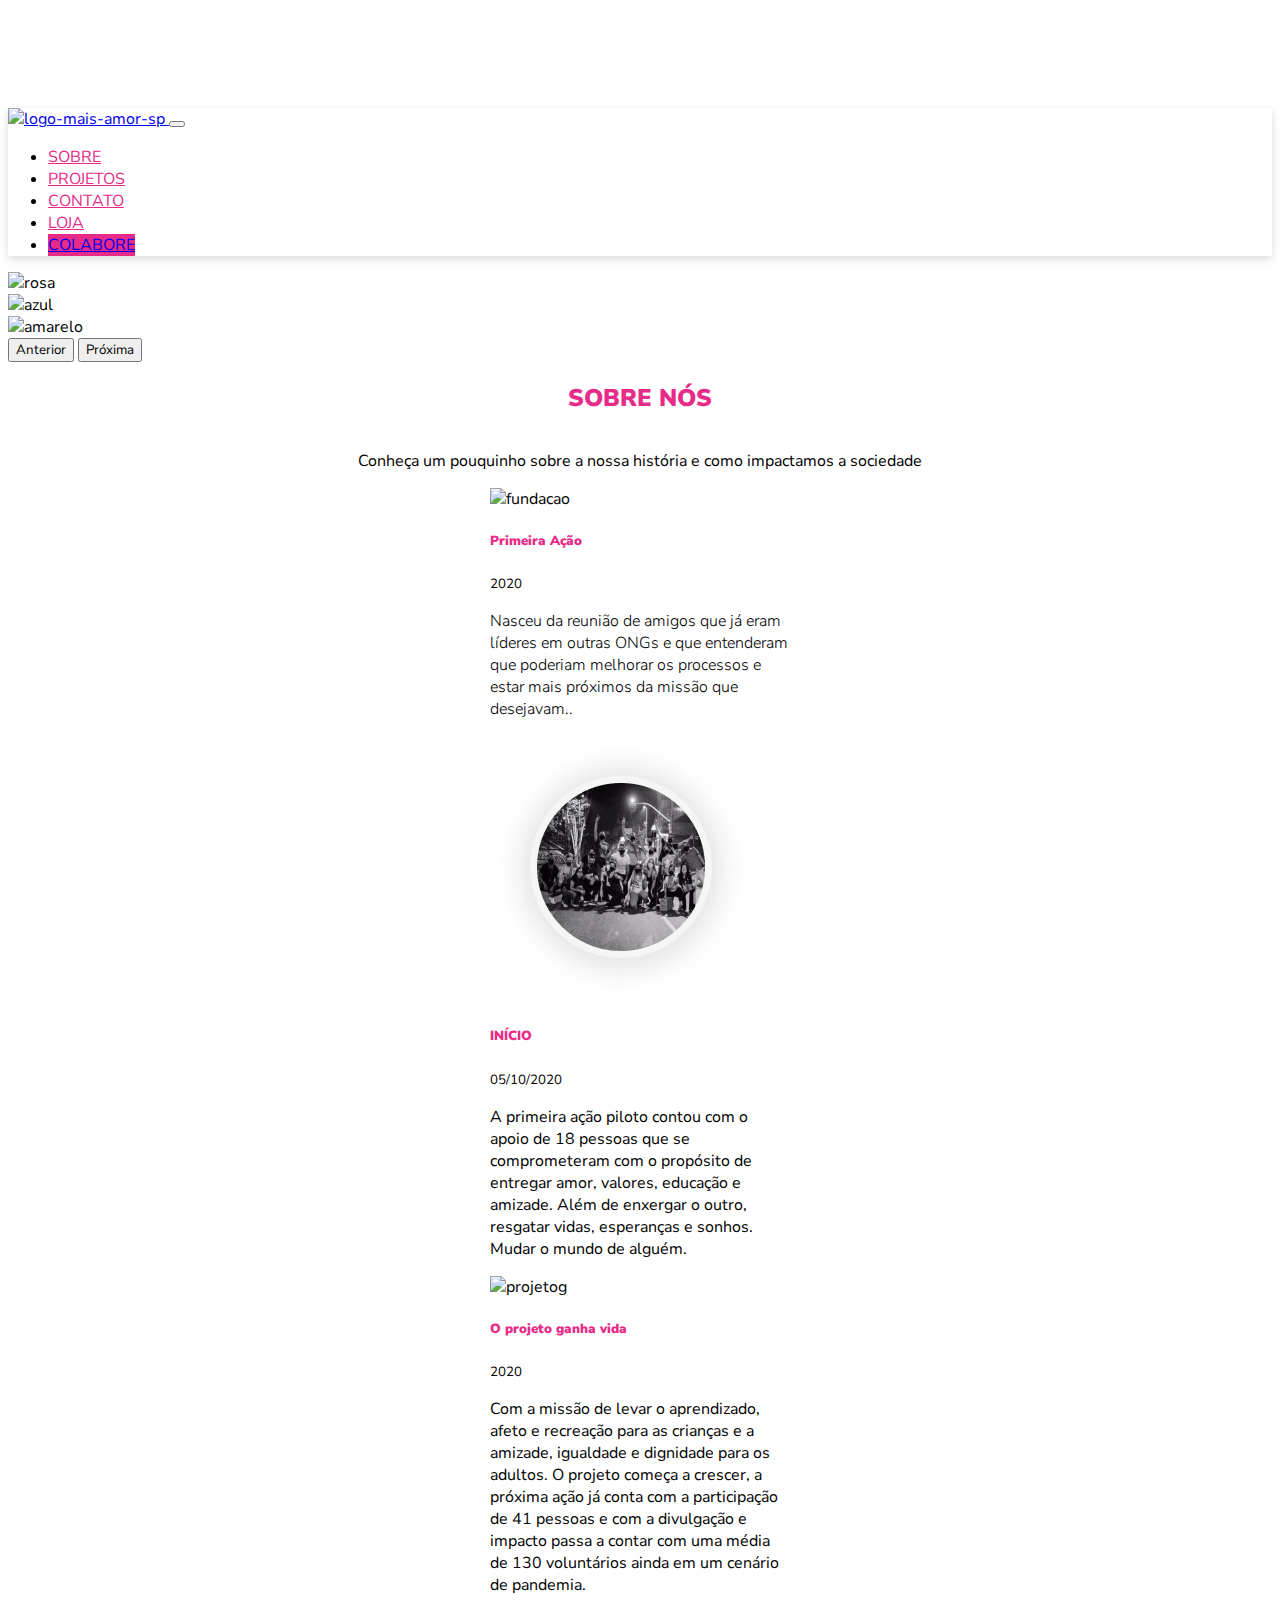
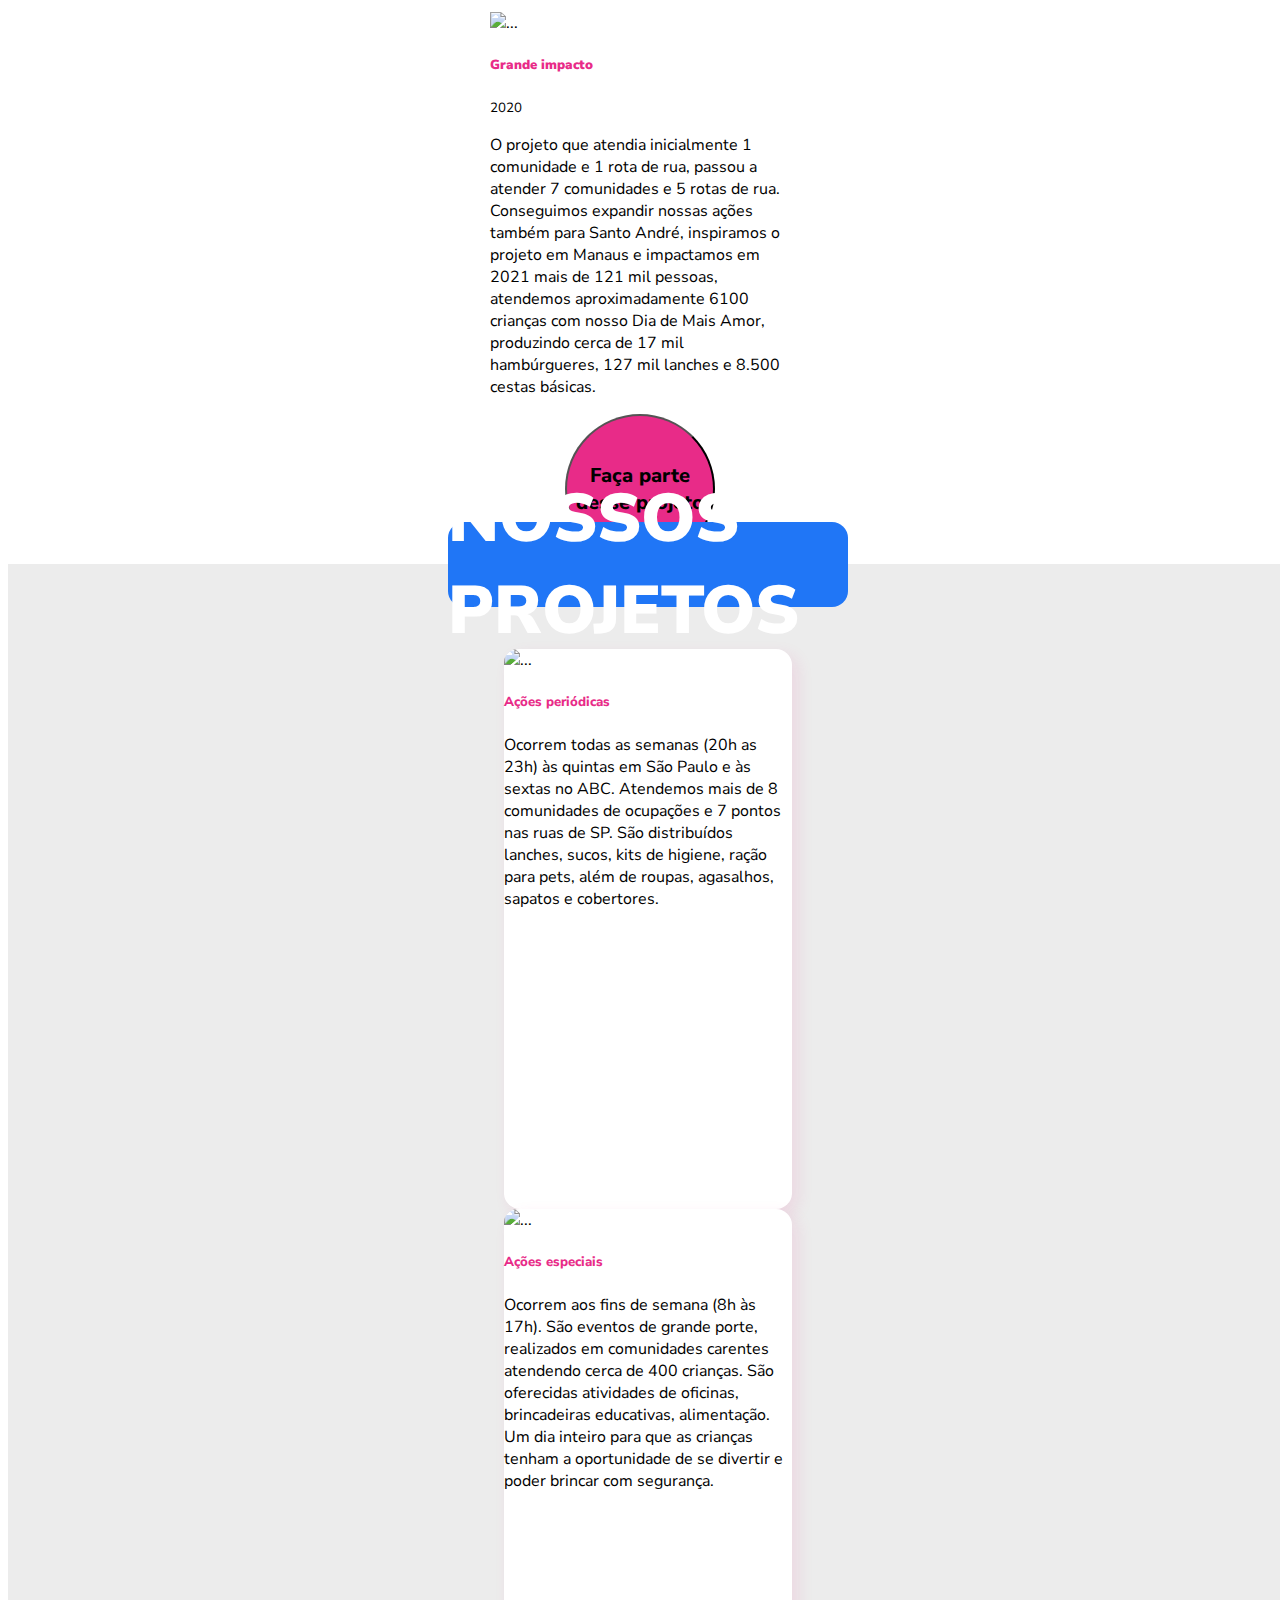
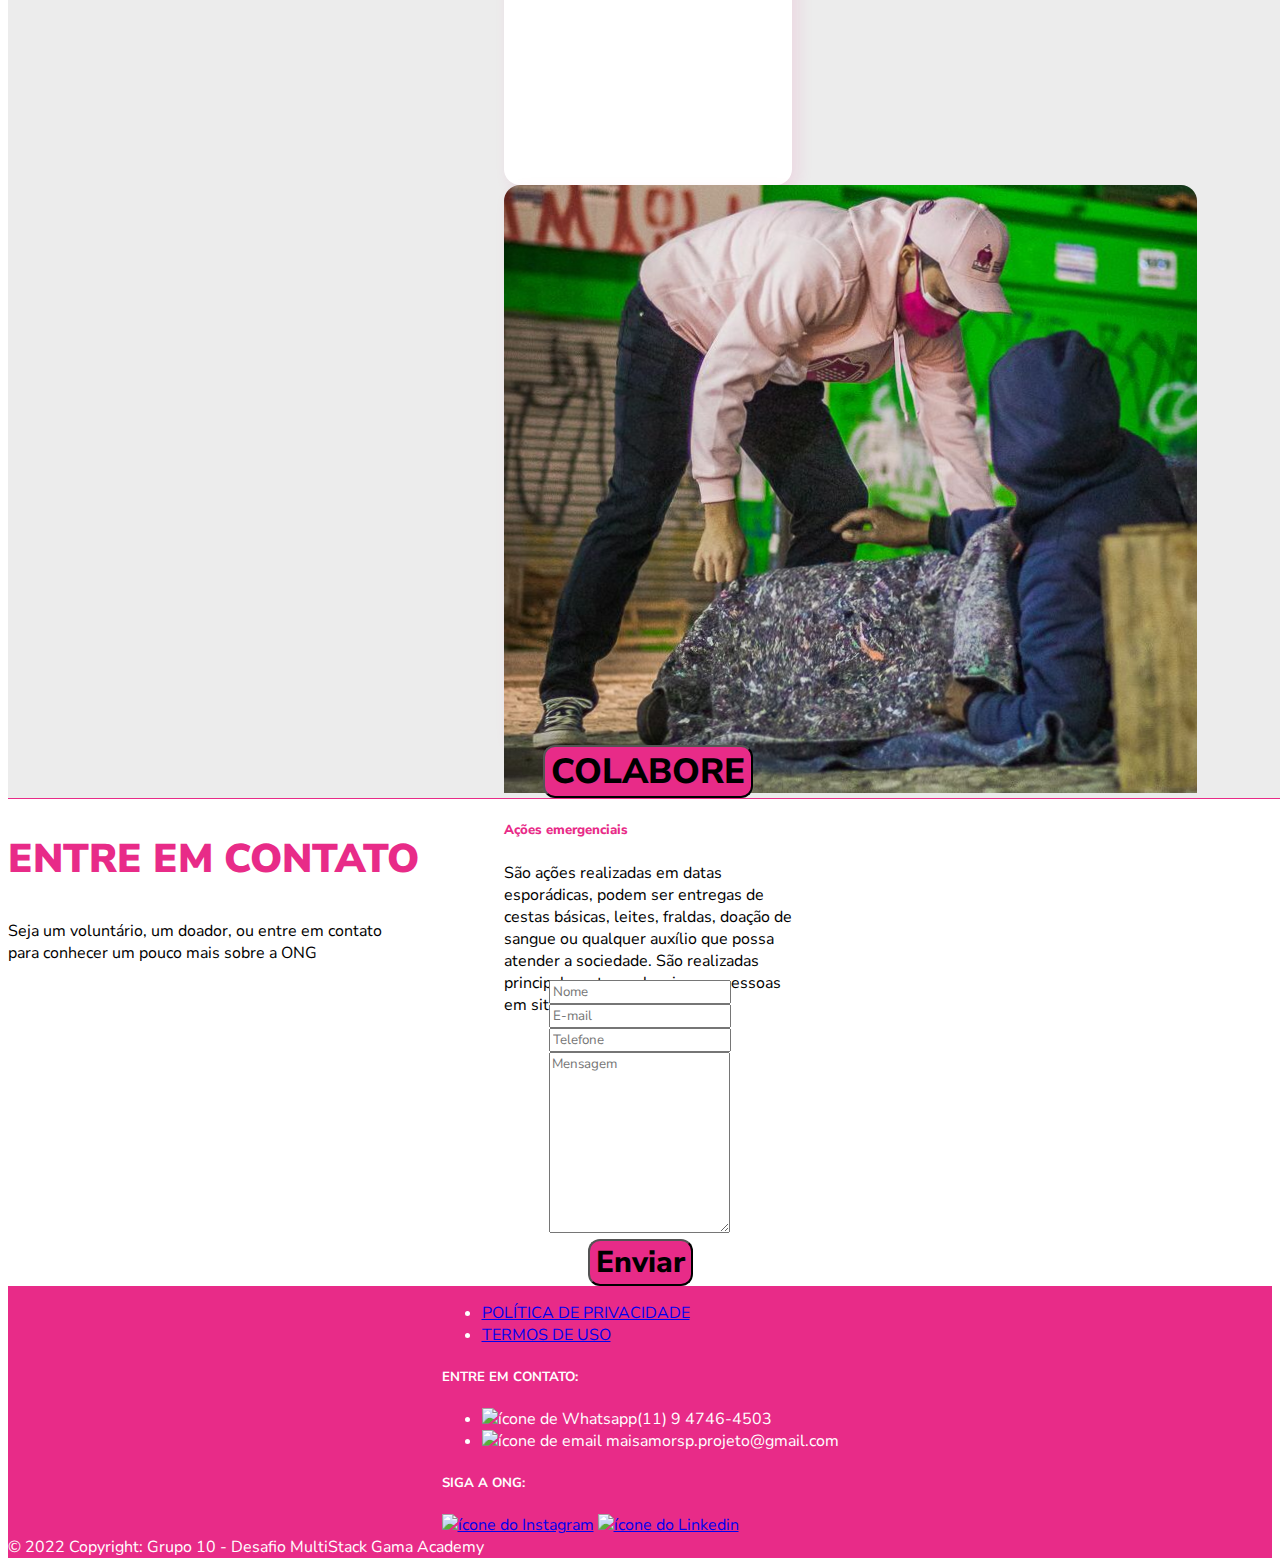
==== index.html @ d167e273 "atualizações de informações na pagina inicial e layout do card" ====
<!DOCTYPE html>
<html lang="pt-br">

<head>
    <meta charset="UTF-8">
    <meta http-equiv="X-UA-Compatible" content="IE=edge">
    <meta name="viewport" content="width=device-width, initial-scale=1.0">
    <link href="https://fonts.googleapis.com/css2?family=Nunito+Sans:wght@200;300;400;600;700;800;900&display=swap" rel="stylesheet">
    <!--bootstrap css-->
    <link rel="stylesheet" href="css/bootstrap.css">
    <link rel="stylesheet" href="css/style.css">
    <title>ONG Mais Amor SP</title>
    <link rel="icon" type="image/x-icon" href="img/favicon.ico">
</head>

<body>
    <nav class="navbar navbar-expand-lg navbar-light fixed-top py-0 box-shadow" style="background-color: #fff;">
        <a href="index.html" class="navbar-brand ml-md-5">
            <img src="img/logo.jpg" alt="logo-mais-amor-sp">
        </a>
        <button class="navbar-toggler" type="button" data-toggle="collapse" data-target="#navbarmenu" aria-controls="navbarSupportedContent" aria-expanded="false" aria-label="Abrir a navegação">
            <span class="navbar-toggler-icon"></span>
        </button>
        <div class="collapse navbar-collapse" id="navbarmenu">
            <ul class="navbar-nav ml-auto">
                <li class="nav-item">
                    <a class="nav-link" style="color: #E82B88;" href="#sobrenos">SOBRE</a>
                </li>
                <li class="nav-item">
                    <a class="nav-link ml-lg-5" style="color: #E82B88;" href="#nossosprojetos">PROJETOS</a>
                </li>
                <li class="nav-item">
                    <a class="nav-link ml-lg-5" style="color: #E82B88;" href="#entreemcontato">CONTATO</a>
                </li>
                <li class="nav-item">
                    <a class="nav-link ml-lg-5" style="color: #E82B88;" href="https://mais-amor-sp.lojaintegrada.com.br/" target="_blank">LOJA</a>
                </li>
                <li class="nav-item">
                    <a class="btn btn-danger mx-lg-5" href="colabore.html">COLABORE</a>
                </li>
            </ul>
        </div>
    </nav>

    <section class="container-fluid mb-5">
        <div class="row">
            <div class="col-lg-12 p-0">
                <div id="carouselcontrole" class="carousel slide" data-ride="carousel">
                    <div class="carousel-inner carousel-estilos">
                        <div class="carousel-item active">
                            <img src="img/carrossel1.png" class="d-block w-100" alt="rosa">
                        </div>
                        <div class="carousel-item">
                            <img src="img/carrossel2.png" class="d-block w-100" alt="azul">
                        </div>
                        <div class="carousel-item">
                            <img src="img/carrossel3.png" class="d-block w-100" alt="amarelo">
                        </div>
                    </div>
                    <button class="carousel-control-prev" type="button" data-target="#carouselcontrole" data-slide="prev">
                        <span class="carousel-control-prev-icon" aria-hidden="true"></span>
                        <span class="sr-only">Anterior</span>
                    </button>
                    <button class="carousel-control-next" type="button" data-target="#carouselcontrole" data-slide="next">
                        <span class="carousel-control-next-icon" aria-hidden="true"></span>
                        <span class="sr-only">Próxima</span>
                    </button>
                </div>
            </div>

        </div>
    </section>

    <section class="py-5 text-center">
        <div class="container" id="sobrenos">
            <h2 class="card-title">SOBRE NÓS</h2>
            <p>Conheça um pouquinho sobre a nossa história e como impactamos a sociedade</p>
            <div class="container">
                <div class="row text-center">

                    <div class="card border-0" style="max-width: 300px;">
                        <img src="img/Group 59.png" class="card-img-top" alt="fundacao">
                        <div class="card-body">
                            <h5 class="card-title">Primeira Ação</h5>
                            <p class="ard-text"><small class="text-muted">2020</small></p>
                            <p class="card-ctext">Nasceu da reunião de amigos que já eram líderes em outras ONGs e que entenderam que poderiam melhorar os processos e estar mais próximos da missão que desejavam..</p>
                        </div>
                    </div>
                </div>
                <div class="card border-0" style="max-width: 300px;">
                    <img src="img/Group 60.png" class="card-img-top" alt="primeira">
                    <div class="card-body">
                        <h5 class="card-title">INÍCIO</h5>
                        <p class="card-text"><small class="text-muted">05/10/2020</small></p>
                        <p class="card-text">A primeira ação piloto contou com o apoio de 18 pessoas que se comprometeram com o propósito de entregar amor, valores, educação e amizade. Além de enxergar o outro, resgatar vidas, esperanças e sonhos. Mudar o mundo de alguém.</p>
                    </div>
                </div>
                <div class="card border-0" style="max-width: 300px;">
                    <img src="img/Group 61.png" class="card-img-top" alt="projetog">
                    <div class="card-body">
                        <h5 class="card-title">O projeto ganha vida</h5>
                        <p class="card-text"><small class="text-muted">2020</small></p>
                        <p class="card-text">Com a missão de levar o aprendizado, afeto e recreação para as crianças e a amizade, igualdade e dignidade para os adultos. O projeto começa a crescer, a próxima ação já conta com a participação de 41 pessoas e com a divulgação
                            e impacto passa a contar com uma média de 130 voluntários ainda em um cenário de pandemia.</p>
                    </div>
                </div>
                <div class="card border-0" style="max-width: 300px;">
                    <img src="img/Group 62.png" class="card-img-top" alt="...">
                    <div class="card-body">
                        <h5 class="card-title">Grande impacto</h5>
                        <p class="card-text"><small class="text-muted">2020</small></p>
                        <p class="card-text">O projeto que atendia inicialmente 1 comunidade e 1 rota de rua, passou a atender 7 comunidades e 5 rotas de rua. Conseguimos expandir nossas ações também para Santo André, inspiramos o projeto em Manaus e impactamos em 2021 mais de 121 mil pessoas, atendemos aproximadamente 6100 crianças com nosso Dia de Mais Amor, produzindo cerca de 17 mil hambúrgueres, 127 mil lanches e 8.500 cestas básicas.</p>
                    </div>
                </div>
                <div class="text-center">
                    <a href="#carouselcontrole"><button type="button" class="btn btn-danger btn-lg botao-rosa m-5 pj">Faça parte desse projeto</button></a>
                </div>
            </div>
        </div>
    </section>
    <section class="nossos-projetos mt-5" id="nossosprojetos">
        <div class="caixa-divisora-azul" style="position:relative; top: -42px">
            <h2 style="font-weight: 900; ">NOSSOS PROJETOS</h2>
        </div>
        <div class="container">
            <div class="col-12">
                <div class="row m-5">
                    <div class="card card-item mt-3" style="width: 18rem; height: 35rem;">
                        <img src="./img/ações periódicas.png" class="card-img-top container-imagem" alt="...">
                        <div class="card-body">
                            <h5 class="card-title color-pink ">Ações periódicas</h5>
                            <p class="card-text">Ocorrem todas as semanas (20h as 23h) às quintas em São Paulo e às sextas no ABC. Atendemos mais de 8 comunidades de ocupações e 7 pontos nas ruas de SP. São distribuídos lanches, sucos, kits de higiene, ração para pets, além
                                de roupas, agasalhos, sapatos e cobertores.</p>
                        </div>
                    </div>
                    <div class="card card-item mt-3" style="width: 18rem; height: 36rem;">
                        <img src="./img/ações especiais.png" class="card-img-top container-imagem" alt="...">
                        <div class="card-body">
                            <h5 class="card-title color-pink ">Ações especiais</h5>
                            <p class="card-text">Ocorrem aos fins de semana (8h às 17h). São eventos de grande porte, realizados em comunidades carentes atendendo cerca de 400 crianças. São oferecidas atividades de oficinas, brincadeiras educativas, alimentação. Um dia inteiro
                                para que as crianças tenham a oportunidade de se divertir e poder brincar com segurança.</p>
                        </div>
                    </div>
                    <div class="card card-item mt-3 mb-3" style="width: 18rem; height: 35rem;">
                        <img src="./img/ações emergenciais.png" class="card-img-top container-imagem" alt="...">
                        <div class="card-body">
                            <h5 class="card-title color-pink ">Ações emergenciais</h5>
                            <p class="card-text">São ações realizadas em datas esporádicas, podem ser entregas de cestas básicas, leites, fraldas, doação de sangue ou qualquer auxílio que possa atender a sociedade. São realizadas principalmente em locais com pessoas em situações
                                vulneráveis.
                            </p>
                        </div>
                    </div>
                </div>


            </div>
            <div class="text-center mb-5">
                <a href="colabore.html"><button type="button" class="btn btn-danger btn-lg botao-rosa mb-5" style="font-weight: 800; font-size: 35px;">COLABORE</button></a>
            </div>
        </div>
    </section>

    <section>
        <div id="entreemcontato">
            <h2 class="text-center color-pink mt-5" style="font-weight: 900; font-size: 40px;">ENTRE EM CONTATO</h2>
        </div>
        <p class="lead text-center mb-5">Seja um voluntário, um doador, ou entre em contato <br> para conhecer um pouco mais sobre a ONG</p>
        <form class="container" id="form-con">
            <div class="row p-5">
                <div class="col-md-6">
                    <div class="form-group">
                        <input type="text" class="form-control form-control-lg" id="nom-vol" placeholder="Nome">
                    </div>
                    <div class="form-group">
                        <input type="email" class="form-control form-control-lg" id="ema-vol" placeholder="E-mail">
                    </div>
                    <div class="form-group">
                        <input type="text" class="form-control form-control-lg" id="fon-vol" placeholder="Telefone">
                    </div>
                </div>
                <div class="col-md-6">
                    <div class="form-group">
                        <textarea class="form-control form-control-lg" id="msg-vol" rows="3" placeholder="Mensagem" style="height: 175px;"></textarea>
                    </div>
                </div>
            </div>
            <div class="text-center">
                <button id="btn-env" class="btn btn-danger btn-lg botao-rosa mb-5" style="font-weight: 800; font-size: 30px;">Enviar</button>
            </div>
        </form>
        <input type="hidden" id="aux-temp" value="0">

    </section>

    <footer class="text-center font-weight-bold text-lg-start background-pink mt-5" style="color: white;">
        <!-- Grid container -->
        <div class="container p-4">
            <!--Grid row-->
            <div class="row text-justify p-5 col-12">
                <!--Grid column-->
                <div class="col-lg-4 col-md-12 mb-4 mb-md-0">
                    <ul class="list-unstyled">
                        <li>
                            <a href="privacidade.html" class="text-white">POLÍTICA DE PRIVACIDADE</a>
                        </li>
                        <li class="py-3">
                            <a href="termos.html" class="text-white">TERMOS DE USO</a>
                        </li>
                    </ul>
                </div>
                <!--Grid column-->
                <div class="col-lg-5 col-md-12 mb-4 mb-md-0">
                    <h5 class="text-uppercase">ENTRE EM CONTATO:</h5>
                    <ul class="list-unstyled">
                        <li class="py-3"><img src="img/icons/Whatsapp.svg" class="mr-2" alt="ícone de Whatsapp">(11) 9 4746-4503
                        </li>
                        <li><img src="img/icons/Email.svg" class="mr-2" alt="ícone de email"> maisamorsp.projeto@gmail.com
                        </li>
                    </ul>
                </div>
                <!--Grid column-->

                <!--Grid column-->
                <div class="col-lg-3 col-md-12 mb-4 mb-md-0">
                    <h5 class="text-uppercase">SIGA A ONG:</h5>
                    <a href="https://www.instagram.com/projetomaisamorsp/" target="_blank" class="pr-1"><img src="img/icons/Instagram.svg" alt="ícone do Instagram"></a>
                    <a href="https://www.linkedin.com/company/projeto-mais-amor-s-p/cle" target="_blank"><img src="img/icons/Linkedin.svg" alt="ícone do Linkedin"></a>
                </div>
                <!--Grid column-->
            </div>
            <!--Grid row-->
        </div>
        <!-- Grid container -->

        <!-- Copyright -->
        <div class="text-center p-3">
            © 2022 Copyright:
            <a class="text-white">Grupo 10 - Desafio MultiStack Gama Academy</a>
        </div>
        <!-- Copyright -->
    </footer>

    <!-- bootstrap js -->
    <script type="text/javascript" src="js/jquery.slim.min.js"></script>
    <script type="text/javascript" src="js/popper.min.js"></script>
    <script type="text/javascript" src="js/bootstrap.js"></script>
    <script type="text/javascript" src="js/script001.js"></script>
</body>

</html>
---- css/style.css ----
* {
    font-family: 'Nunito Sans', sans-serif;
}

:root{
    --pinkpers: #E82B88;
    --greypers: #c4c4c452;
}

/* @import url('http://fonts.cdnfonts.com/css/gilroy-bold'); */

@font-face{
    font-family:NunitoEBold; 
    src: url("/fonts/NunitoSans-ExtraBold.ttf") format("ttf");
}

body {
    padding-top: 100px;
}

.botao-rosa {
    border-radius: 12px;
}

.nossos-projetos{
    background-color: var(--greypers);
    border-bottom: 1px solid var(--pinkpers);
    width: 100vw;
}

.nossos-projetos .caixa-divisora-azul{
    background-color: #2076F6;
    width: 400px;
    height: 85px;
    margin: 0 auto;
    border-radius:16px;
    display: flex;
    justify-content:center;
    align-items:center;
    color: white;
    font-size: 45px;
    font-weight: 900;
}

.caixa-divisora-branca {
    background-color: white;
    width: 450px;
    margin: 0 auto;
}

.card-item {
    background: #FFFFFF;
    box-shadow: 6px 6px 16px rgba(232, 43, 136, 0.1);
    border-radius: 16px;
    margin:auto;
}

.container-imagem {
    border-radius: 16px 16px 0px 0px;
}

.tit-entre-em-contato{
    margin: 0 auto;
    margin-top:15%;
    width:calc(100vw/4);
    color:var(--pinkpers);
    font-family: NunitoEBold sans-serif;
    font-size: 45px;
    text-align: center;
    position: relative;
    top: 15.25px;
}

.termos {    
    padding: 90px;    
}

.privacidade {
    padding: 90px;
}

.privacidade h1{
    font-family: Nunito Sans sans-serif;
    font-style: normal;
    font-weight: 800;
    font-size: 48px;
    height: 53px;
    left: 80px;
    top: 156px;
    color: #E82B88;
}

.privacidade h2{
    font-family: Nunito Sans sans-serif; 
    font-style: normal;
    font-weight: 300;
    font-size: 24px;
    line-height: 33px;
    margin-block-end: 50px;
}

.privacidade p{ 
    font-family: 'Gilroy-Regular', sans-serif;
}

.termos h1{
    font-family: Nunito Sans sans-serif;
    font-style: normal;
    font-weight: 800;
    font-size: 48px;
    line-height: 65px;
    position: absolute;
    width: 624px;
    height: 53px;
    left: 90px;
    top: 156px;
    color: #E82B88;
}

.termos h2{
    font-family: Nunito Sans sans-serif;
    font-style: normal;
    font-weight: 300;
    font-size: 24px;
    line-height: 80px;
    margin-block-end: 45px;
}
.termos h3{
    font-family: 'Gilroy-Bold', sans-serif;
    font-size: 20px;   
}
.termos p{ 
    font-family: 'Gilroy-Regular', sans-serif;
}

.pj {
    border-top-left-radius: calc(0.25rem - 1px);
    border-top-right-radius: calc(0.25rem - 1px);
    width: 150px;
    height: 150px;
    border-radius: 50%;
    font-weight: 800; 
    font-size: 20px; 
}

.container {
    flex-direction: column;
    display: flex;
    align-items: center;
}

.btn {
    background-color: #E82B88;
}

.navbar img {
    width: 90px;
}

.box-shadow {
    box-shadow: 0 2px 6px rgba(0, 0, 0, .05), 0 4px 10px rgba(0, 0, 0, 0.103);
}

.border-photo {
    border-radius: 0px 15px;
}

.background-pink {
    background-color: #E82B88;
}

.card-title {
    color: #E82B88;
    font-weight: 900;
}

.card-ctext {
    font-weight: 300;
}

.color-pink {
    color: #E82B88;
    font-weight: 800;
}

.h2-bolder {
    font-weight: 800;
    font-size: 1.25rem;
}

.letra-negrito {
    font-weight: 700;
}

.cards-border {
    border-radius: 16px;
}

.form-contato{
    display:flex;
    flex-direction: column;
    justify-content:center;
    align-items:center;
}

@media screen and (max-width: 1000px) {

    .nossos-projetos .caixa-divisora-azul{
        font-size: 180%;
    }
} 

@media screen and (max-width: 600px) {
    .nossos-projetos .caixa-divisora-azul{
        width: 62%;
        font-size: 100%;
        font-size: 30px;
    }
    .nossos-projetos .caixa-divisora-azul>h2{
        width: 62%;
        font-size: 100%;
        font-size: 30px;
    }
}
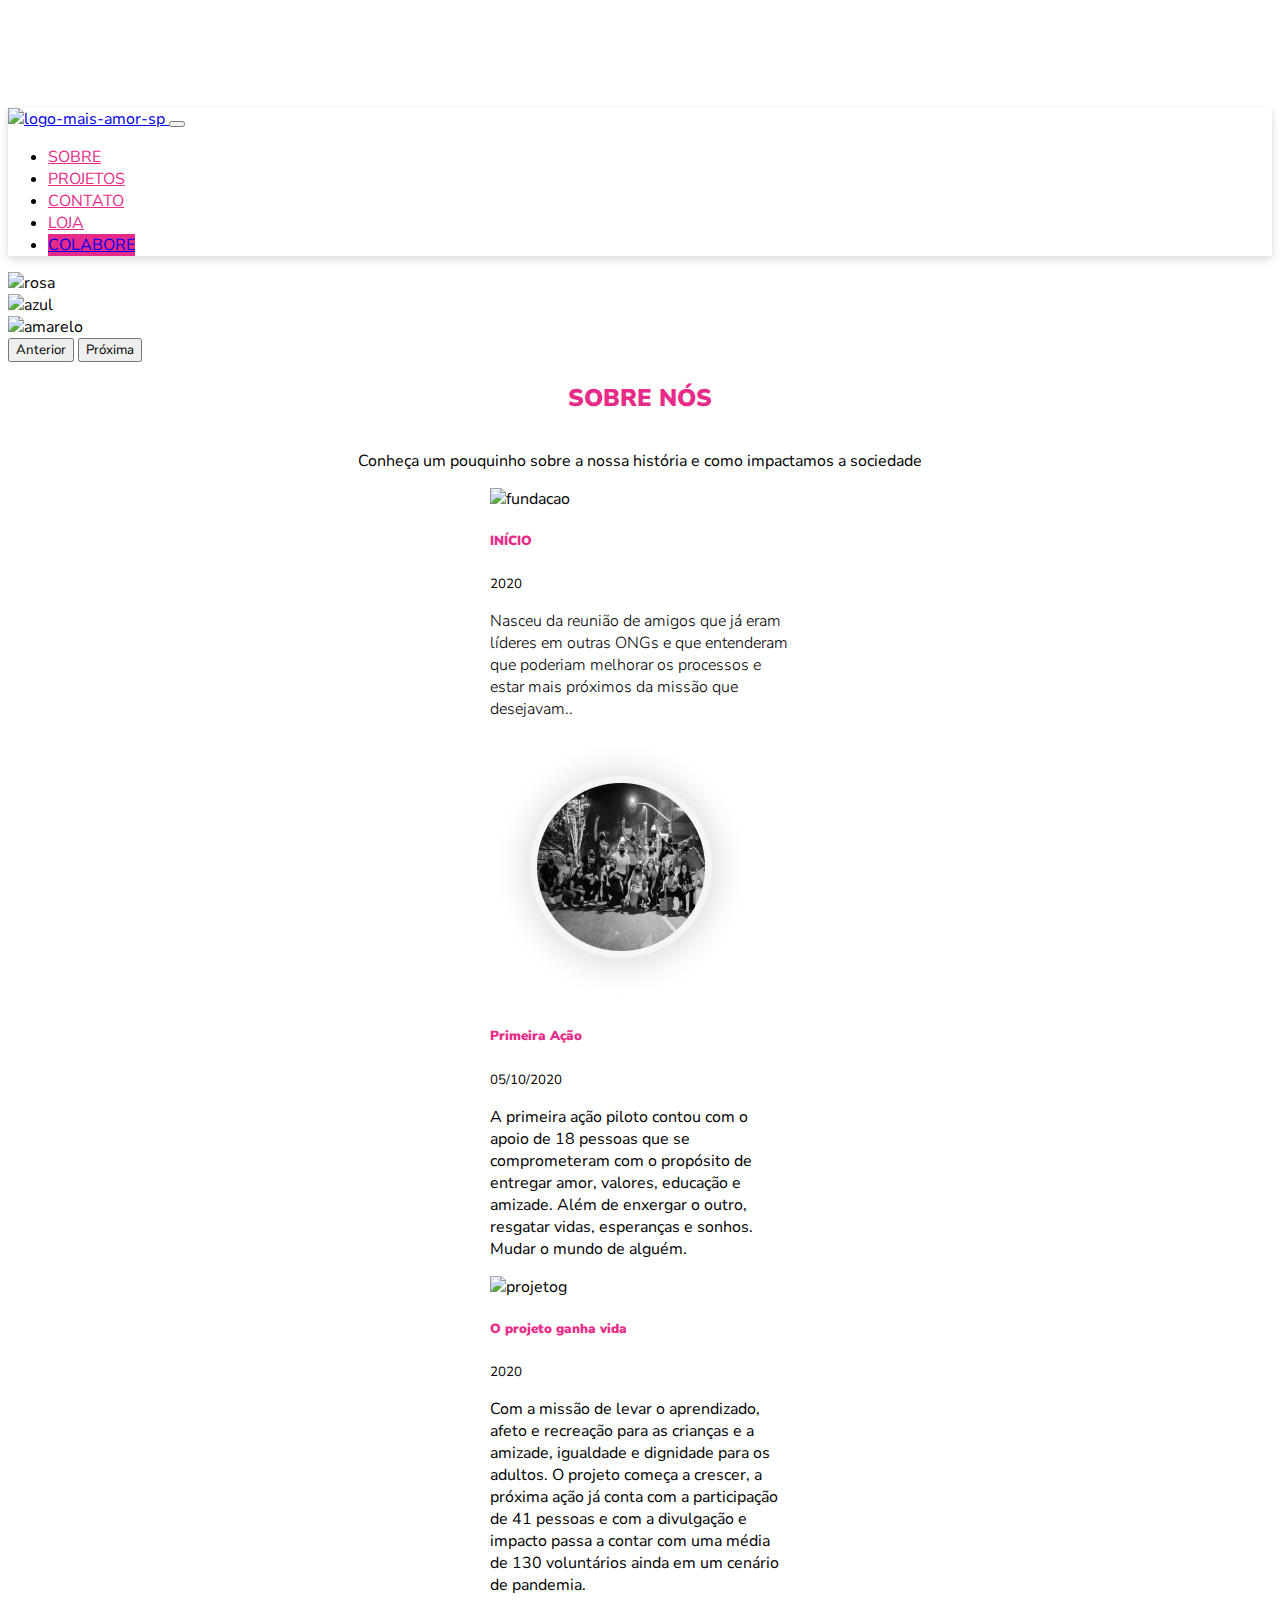
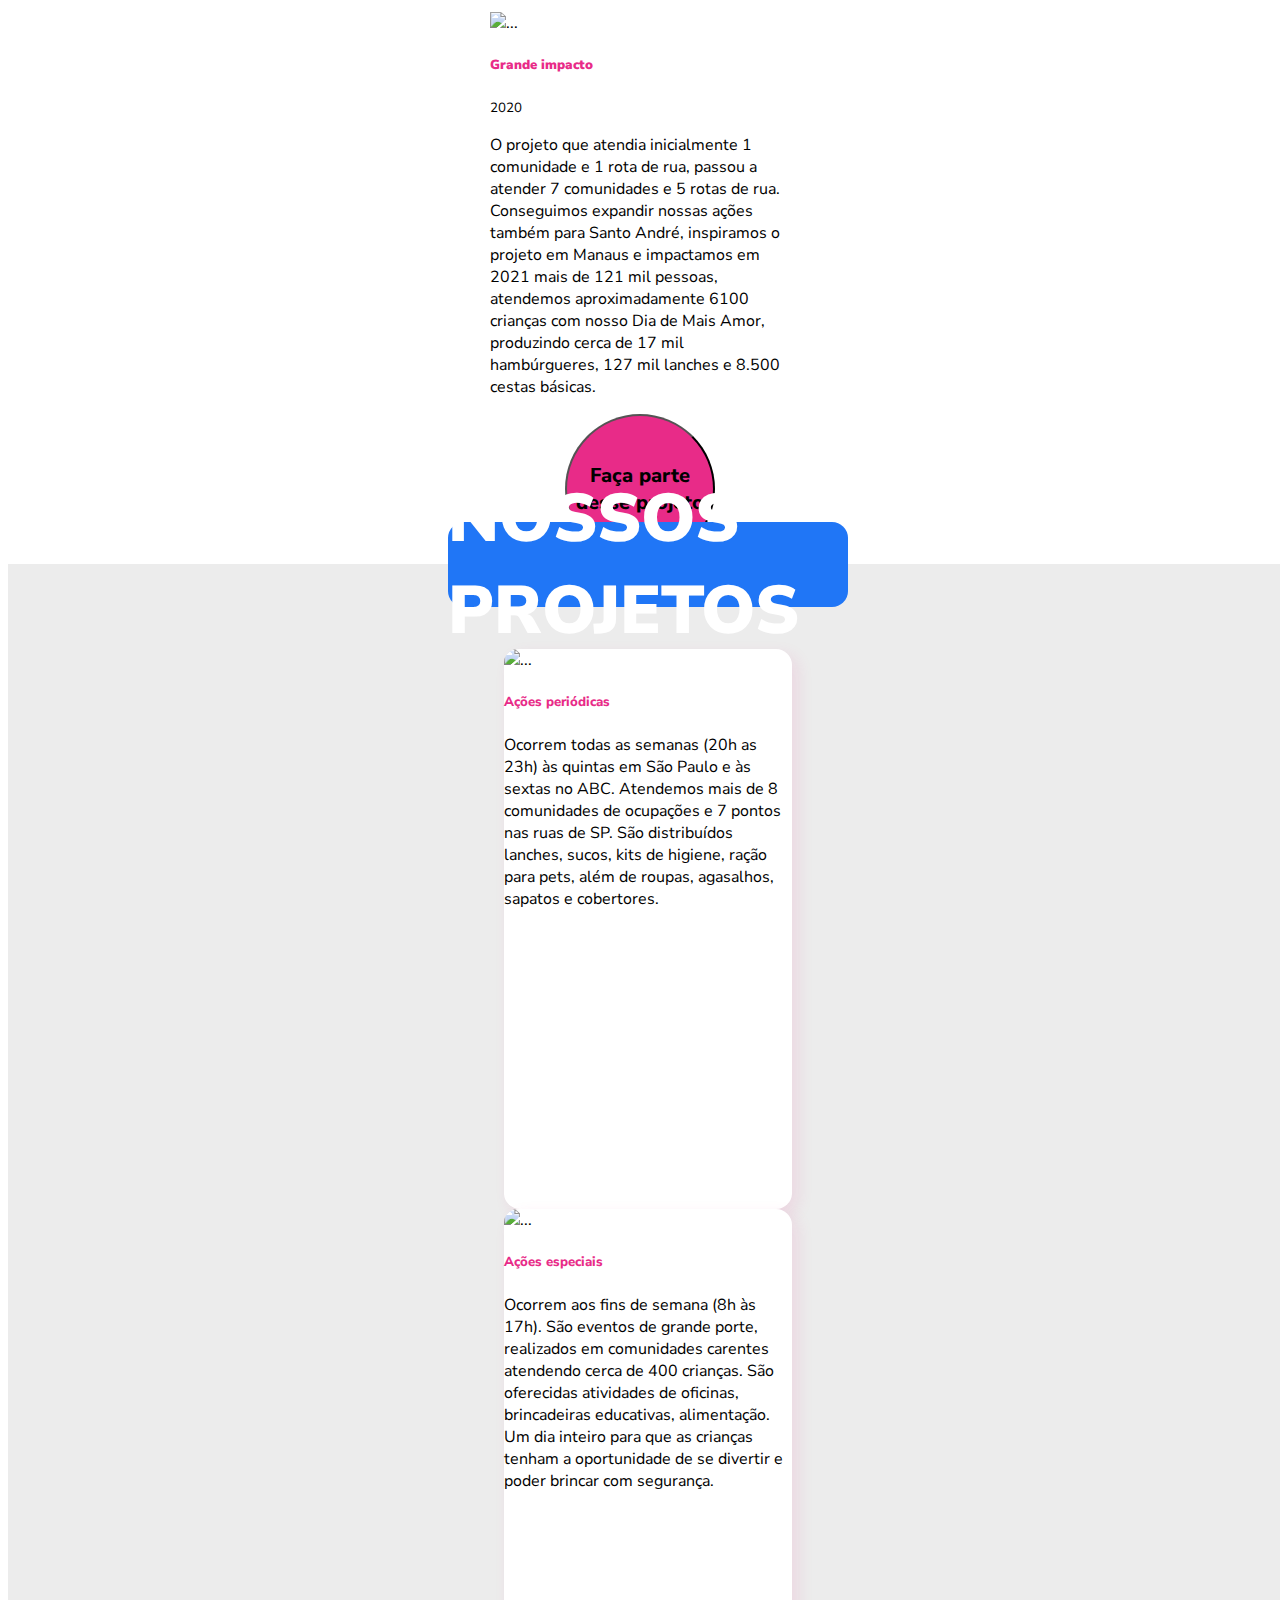
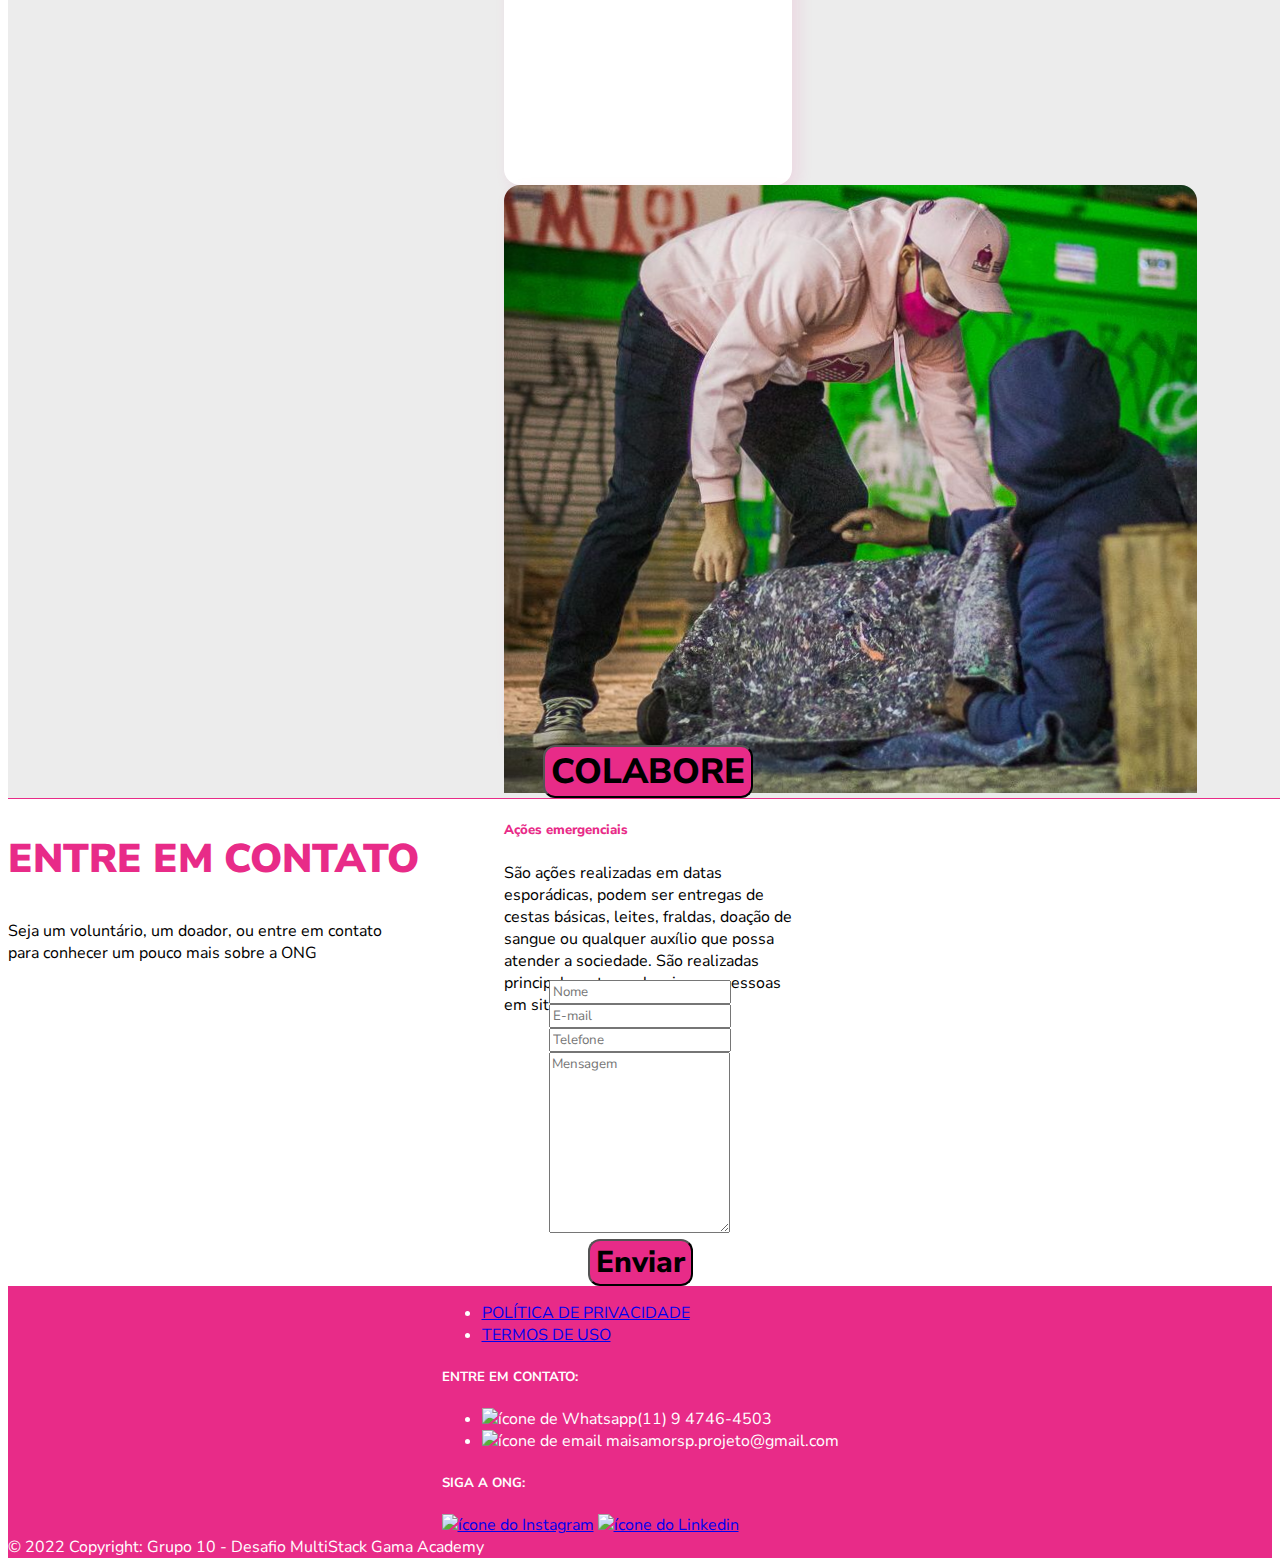
==== commit 2baac823: "correção de título do card" ====
--- a/index.html
+++ b/index.html
@@ -81,7 +81,7 @@
                     <div class="card border-0" style="max-width: 300px;">
                         <img src="img/Group 59.png" class="card-img-top" alt="fundacao">
                         <div class="card-body">
-                            <h5 class="card-title">Primeira Ação</h5>
+                            <h5 class="card-title">INÍCIO</h5>
                             <p class="ard-text"><small class="text-muted">2020</small></p>
                             <p class="card-ctext">Nasceu da reunião de amigos que já eram líderes em outras ONGs e que entenderam que poderiam melhorar os processos e estar mais próximos da missão que desejavam..</p>
                         </div>
@@ -90,7 +90,7 @@
                 <div class="card border-0" style="max-width: 300px;">
                     <img src="img/Group 60.png" class="card-img-top" alt="primeira">
                     <div class="card-body">
-                        <h5 class="card-title">INÍCIO</h5>
+                        <h5 class="card-title">Primeira Ação</h5>
                         <p class="card-text"><small class="text-muted">05/10/2020</small></p>
                         <p class="card-text">A primeira ação piloto contou com o apoio de 18 pessoas que se comprometeram com o propósito de entregar amor, valores, educação e amizade. Além de enxergar o outro, resgatar vidas, esperanças e sonhos. Mudar o mundo de alguém.</p>
                     </div>
